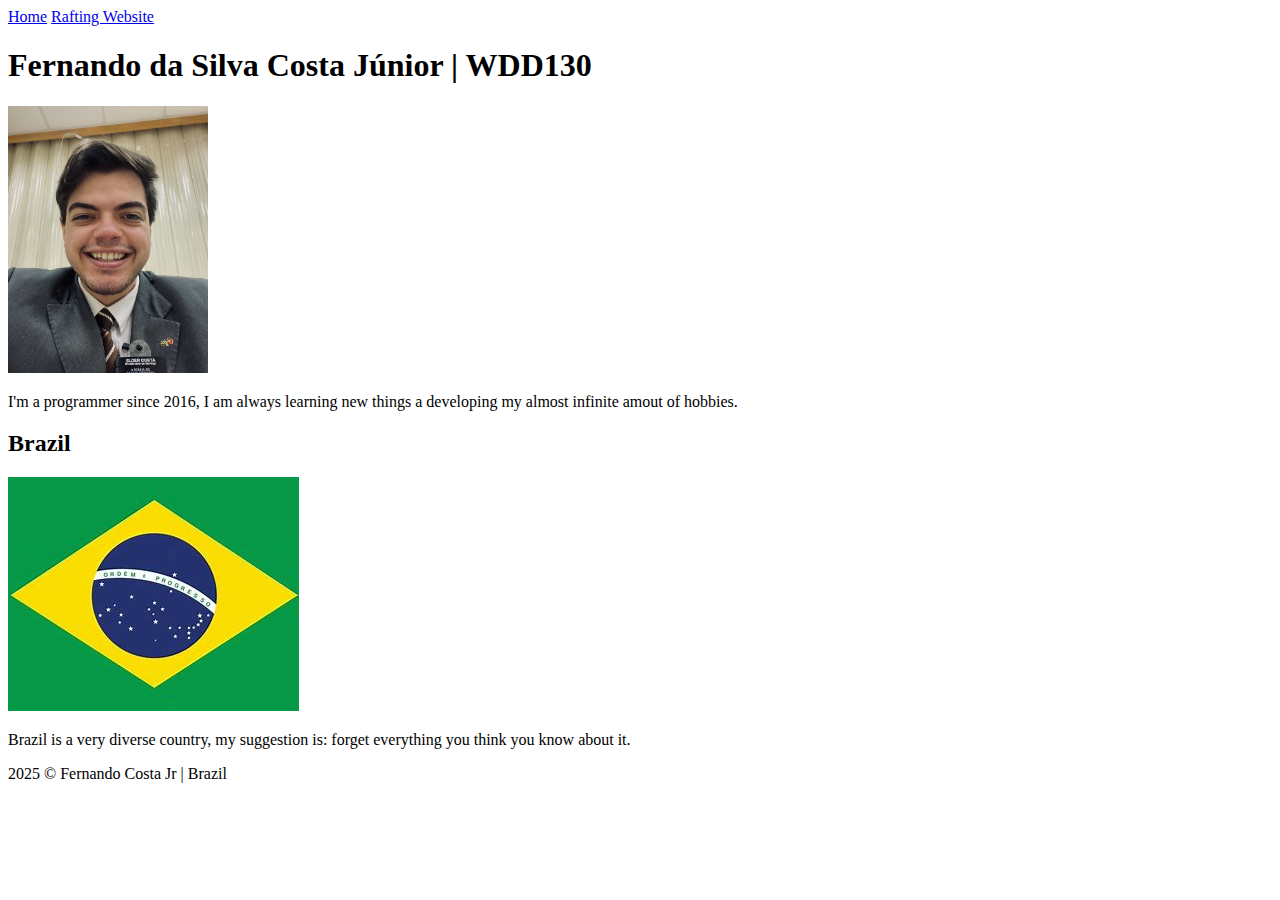
==== index.html @ 71129771 "adding style" ====
<!DOCTYPE html>
<html lang="en">
  <head>
    <meta charset="UTF-8">
    <meta name="viewport" content="width=device-width, initial-scale=1.0">
    <title>Fernando da Silva Costa Júnior</title>
    <meta name="Description" content="Elder Costa | BYU IDAHO | WDD130">
    <meta name="Author" content="Fernando S. Costa Jr">
  </head>
  <body>
    <header>
      <nav>
        <a href="#">Home</a>
        <a href="wwr/">Rafting Website</a>
      </nav>
    </header>
    <main>
        <h1>Fernando da Silva Costa Júnior | WDD130</h1>
        <img src="images/profile.jpg" alt="Fernando da Silva Costa Júnior" width="200">
        <p>I'm a programmer since 2016, I am always learning new things a developing my almost infinite amout of hobbies.</p>
        
    </main>
    <aside>
      <h2>Brazil</h2>
      <img src="images/brazil_flag.jpg" alt="Brazil flag">
      <p>Brazil is a very diverse country, my suggestion is: forget everything you think you know about it.</p>
    </aside>
    <footer>
        <p>2025 © Fernando Costa Jr | Brazil </p>
    </footer>
  </body>
</html>
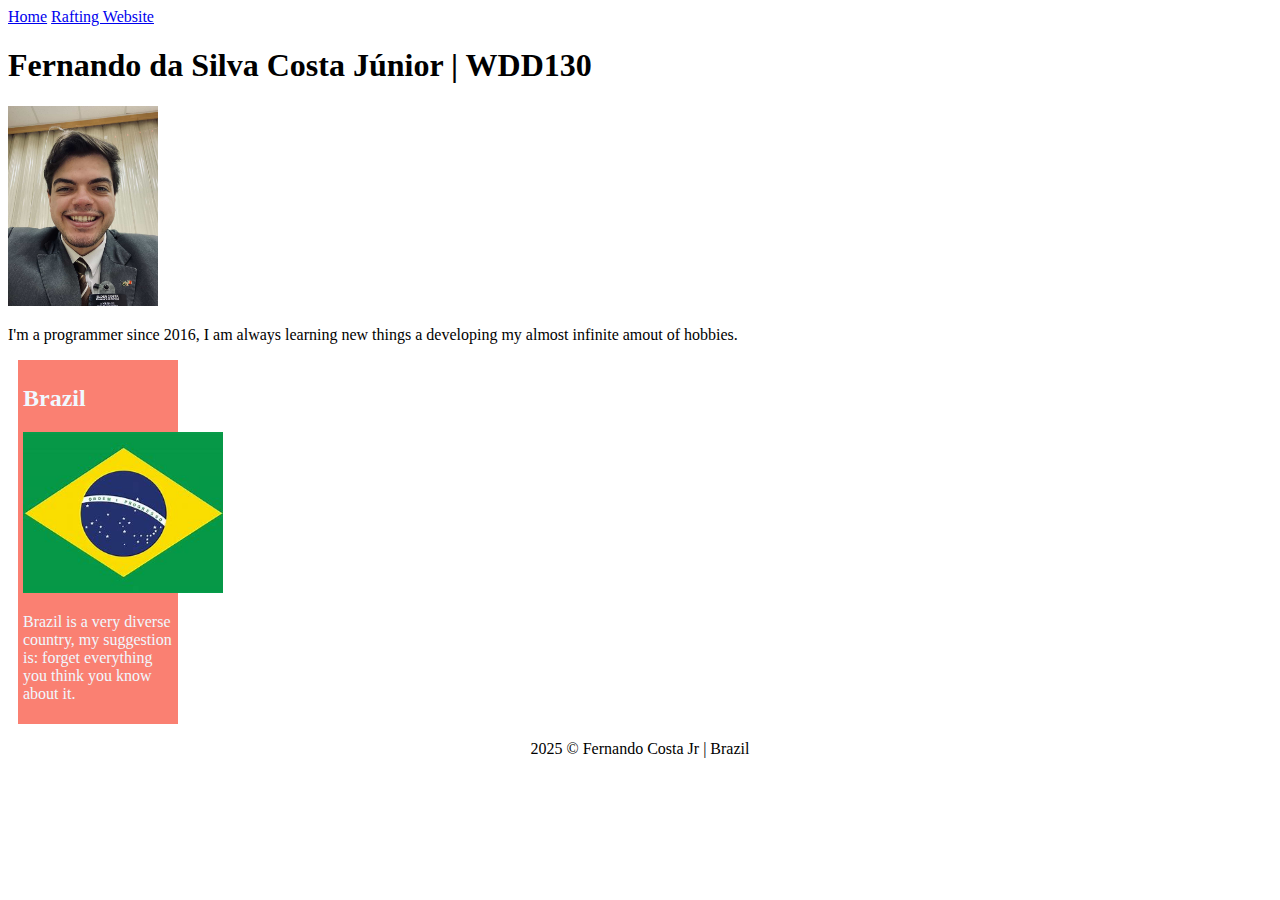
==== commit f9a6a08b: "Solving problems wit css file" ====
--- a/index.html
+++ b/index.html
@@ -3,9 +3,10 @@
   <head>
     <meta charset="UTF-8">
     <meta name="viewport" content="width=device-width, initial-scale=1.0">
-    <title>Fernando da Silva Costa Júnior</title>
-    <meta name="Description" content="Elder Costa | BYU IDAHO | WDD130">
-    <meta name="Author" content="Fernando S. Costa Jr">
+    <title>Fernando da Silva Costa Júnior | WDD130</title>
+    <meta name="Description" content="Elder Costa BYU IDAHO activity for WDD130 course.">
+    <meta name="Author" content="Fernando Costa Junior">
+    <link rel="stylesheet" href="styles.css">
   </head>
   <body>
     <header>
--- a/styles.css
+++ b/styles.css
@@ -0,0 +1,32 @@
+main {
+    max-width: 840px;
+}
+
+aside {
+    width: 150px;
+    margin: 10px;
+    border: 1px;
+    padding: 5px;
+    background-color: salmon;
+    color: aliceblue;
+}
+
+aside img {
+    width: 200px;
+    height: auto;
+}
+
+main img {
+    width: 150px;
+    height: auto;
+}
+
+p {
+    padding: 0;
+}
+
+footer {
+    margin-top: 10px;
+    border-top: 2px;
+    text-align: center;
+}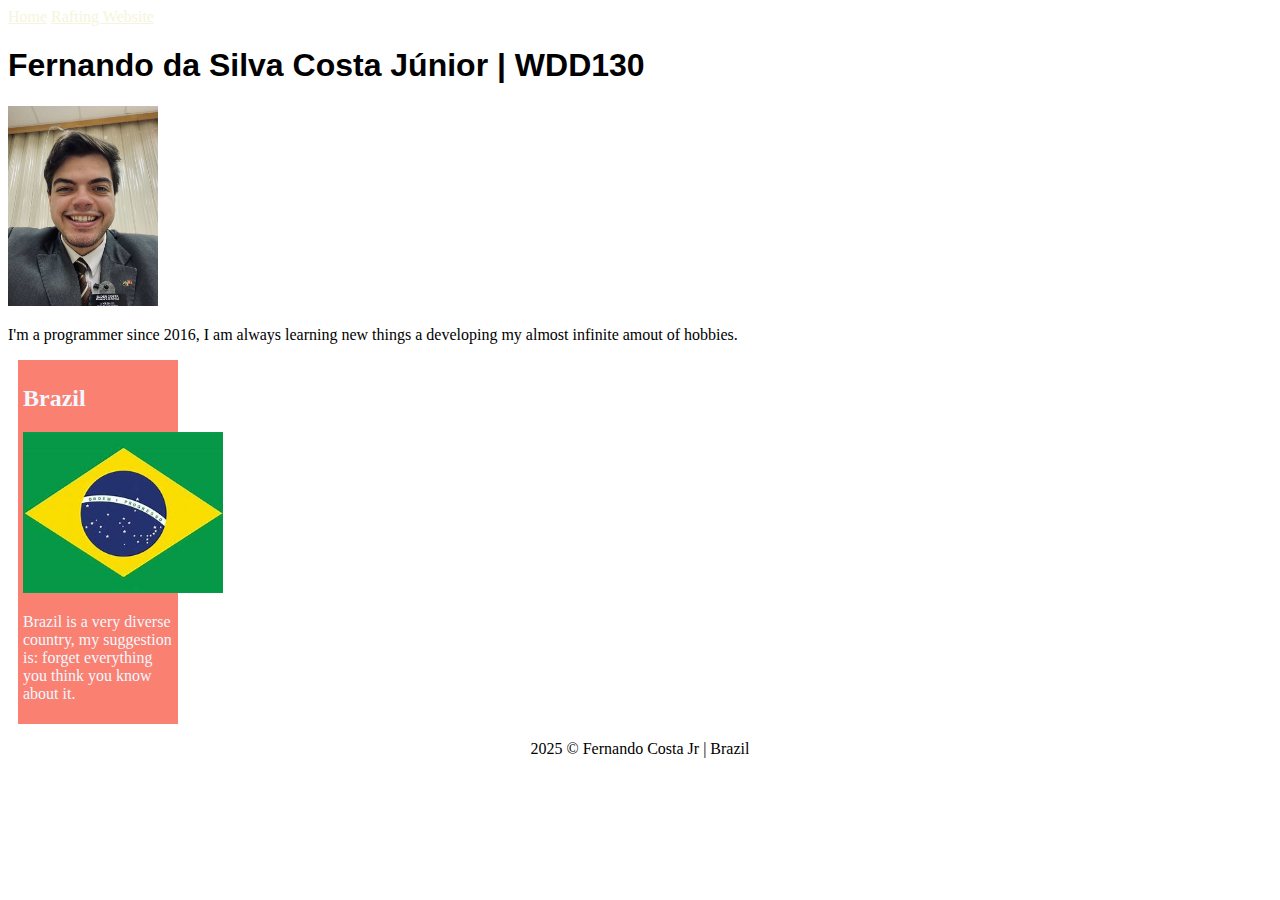
==== commit 6ecb45c7: "Adding css styles" ====
--- a/index.html
+++ b/index.html
@@ -3,10 +3,10 @@
   <head>
     <meta charset="UTF-8">
     <meta name="viewport" content="width=device-width, initial-scale=1.0">
-    <title>Fernando da Silva Costa Júnior | WDD130</title>
-    <meta name="Description" content="Elder Costa BYU IDAHO activity for WDD130 course.">
-    <meta name="Author" content="Fernando Costa Junior">
-    <link rel="stylesheet" href="styles.css">
+    <title>Fernando da Silva Costa Júnior | WDD 130</title>
+    <meta name="Description" content="Elder Costa BYU IDAHO activity for WDD 130 course.">
+    <meta name="Author" content="Fernando da Silva Costa Júnior">
+    <link rel="stylesheet" href="style.css">
   </head>
   <body>
     <header>
--- a/style.css
+++ b/style.css
@@ -0,0 +1,44 @@
+main {
+    max-width: 840px;
+}
+
+aside {
+    width: 150px;
+    margin: 10px;
+    border: 1px;
+    padding: 5px;
+    background-color: salmon;
+    color: aliceblue;
+}
+
+aside img {
+    width: 200px;
+    height: auto;
+}
+
+main img {
+    width: 150px;
+    height: auto;
+}
+
+p {
+    padding: 0;
+}
+
+footer {
+    margin-top: 10px;
+    border-top: 2px;
+    text-align: center;
+}
+
+nav { 
+    color: antiquewhite;
+}
+
+nav a {
+    color: beige;
+}
+
+h1 {
+    font-family: Arial, Helvetica, sans-serif;
+}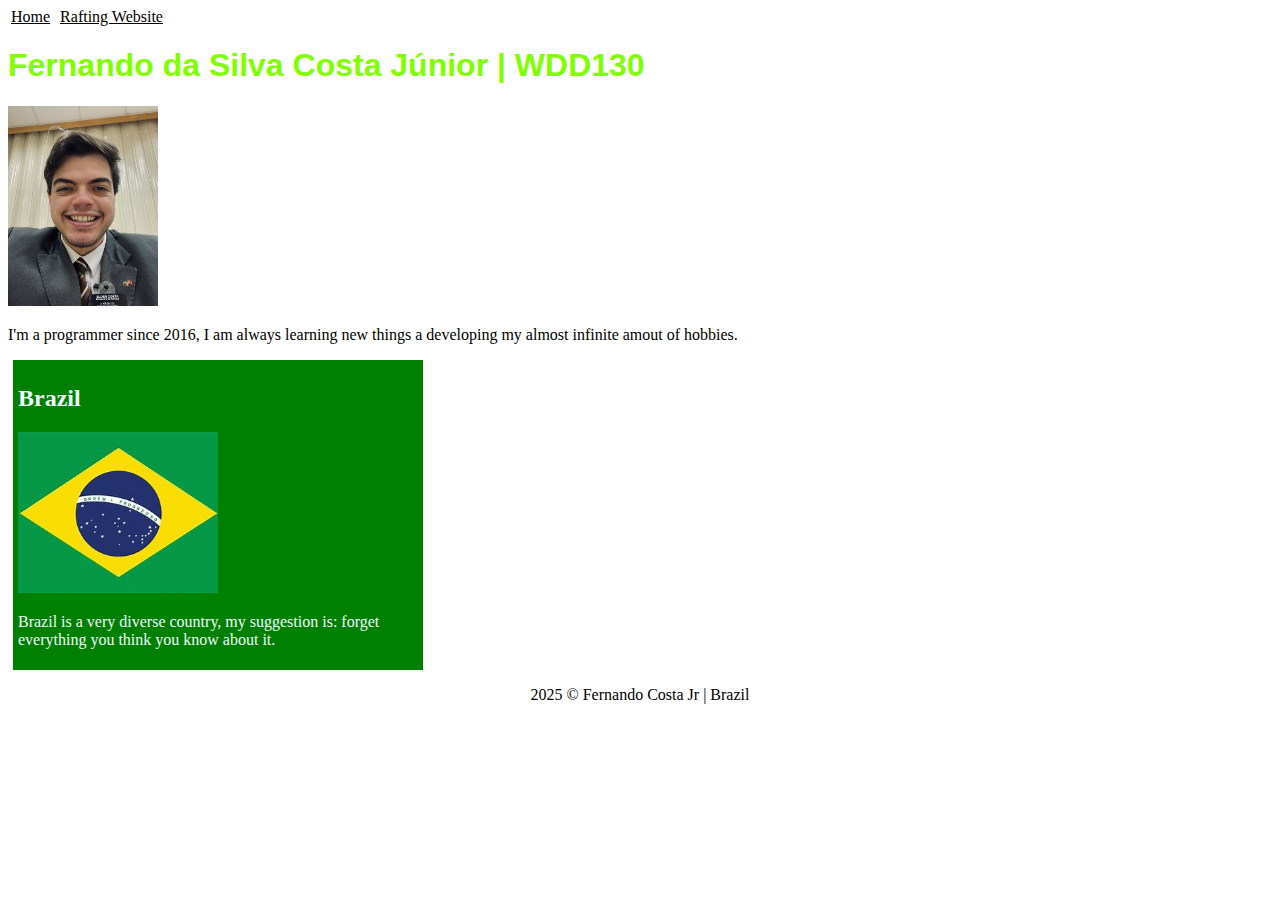
==== commit b840a9ea: "Adding week 3 assigment" ====
--- a/index.html
+++ b/index.html
@@ -1,3 +1,5 @@
+<!-- Elder Costa | WDD 130-->
+ 
 <!DOCTYPE html>
 <html lang="en">
   <head>
--- a/style.css
+++ b/style.css
@@ -1,13 +1,15 @@
+/* Elder Costa | WDD 130*/
+
 main {
     max-width: 840px;
 }
 
 aside {
-    width: 150px;
-    margin: 10px;
+    width: 400px;
+    margin: 5px;
     border: 1px;
     padding: 5px;
-    background-color: salmon;
+    background-color: green;
     color: aliceblue;
 }
 
@@ -32,13 +34,16 @@
 }
 
 nav { 
-    color: antiquewhite;
+    color: darkslategray;
+    border: 1px;
 }
 
 nav a {
-    color: beige;
+    color: black;
+    margin: 3px;
 }
 
 h1 {
     font-family: Arial, Helvetica, sans-serif;
+    color: chartreuse;
 }